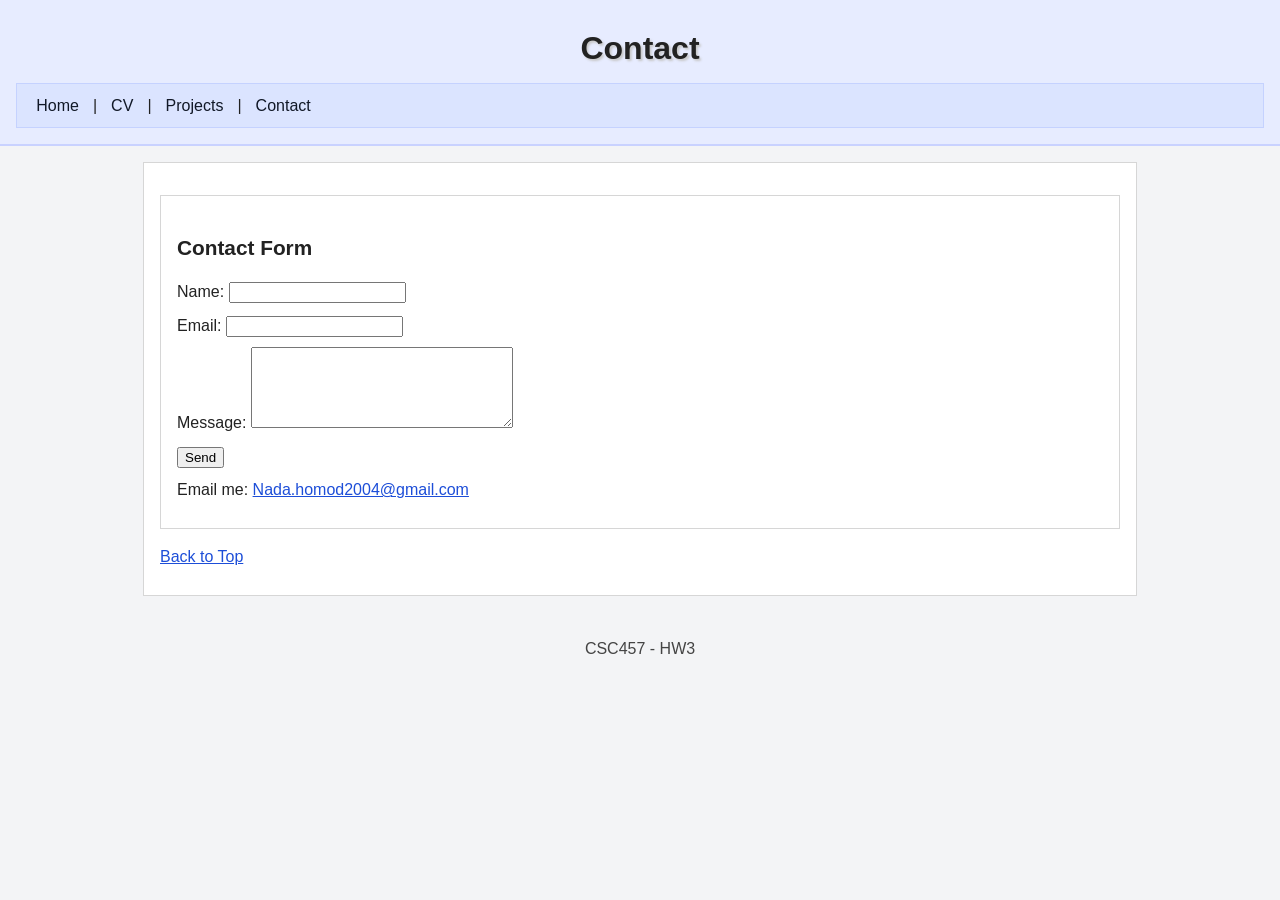
==== contact.html @ f49b8b1e "Update contact.html" ====
<!DOCTYPE html>
<html lang="en">
<head>
<meta charset="utf-8">
<title>HW3 - Contact</title>
<link rel="stylesheet" href="styles.css">
</head>

<body>

<header id="top">
  <h1>Contact</h1>

  <nav role="navigation" aria-label="Main Navigation">
    <a href="index.html">Home</a> |
    <a href="cv.html">CV</a> |
    <a href="projects.html">Projects</a> |
    <a href="contact.html">Contact</a>
  </nav>
</header>

<main>

<section class="card">
  <h2>Contact Form</h2>

  <!-- Static form (GitHub Pages has no backend). This still meets the form requirement. -->
  <form action="#" method="get">
    <p>
      <label>Name:</label>
      <input type="text" name="name">
    </p>

    <p>
      <label>Email:</label>
      <input type="email" name="email">
    </p>

    <p>
      <label>Message:</label>
      <textarea name="message" rows="5" cols="30"></textarea>
    </p>

    <!-- type=button so it doesn't submit and cause 405 -->
    <p><button type="button">Send</button></p>
  </form>

  <p>
    Email me: <a href="mailto:Nada.homod2004@gmail.com">Nada.homod2004@gmail.com</a>
  </p>
</section>

<p><a href="#top">Back to Top</a></p>

</main>

<footer>
  <p>CSC457 - HW3</p>
</footer>

</body>
</html>
---- styles.css ----
/* styles.css - HW3
   Simple CSS (student style), external file linked to all pages. */

/* Basic page look */
body{
  font-family: Arial, Verdana, sans-serif;  /* font-family with fallbacks :contentReference[oaicite:8]{index=8} */
  background-color: #f3f4f6;               /* background-color :contentReference[oaicite:9]{index=9} */
  color: #222;
  margin: 0;
  line-height: 1.5;
}

/* Header area */
header{
  background-color: #e7ecff;               /* background on header */
  padding: 1rem;
  border-bottom: 2px solid #c9d2ff;
}

/* Required element selectors */
h1{
  font-size: 2rem;                          /* rem unit (responsive) :contentReference[oaicite:10]{index=10} */
  font-weight: bold;
  text-align: center;
  text-shadow: 0.12rem 0.12rem 0.15rem #c7c7c7;  /* text-shadow :contentReference[oaicite:11]{index=11} */
  margin: 0.5rem 0;
}

h2{
  font-size: 1.3rem;
  margin-top: 1.2rem;
  text-transform: capitalize;               /* text-transform :contentReference[oaicite:12]{index=12} */
}

p{
  font-size: 1rem;
  margin: 0.6rem 0;
}

/* Simple layout using box model */
main{
  background-color: #ffffff;
  width: 90%;
  max-width: 60rem;                         /* rem width */
  margin: 1rem auto;                         /* margin for spacing :contentReference[oaicite:13]{index=13} */
  padding: 1rem;                             /* padding :contentReference[oaicite:14]{index=14} */
  border: 1px solid #d6d6d6;
}

/* Lists styling */
ul{
  list-style-type: square;                   /* list-style-type :contentReference[oaicite:15]{index=15} */
  list-style-position: outside;              /* list-style-position :contentReference[oaicite:16]{index=16} */
}

ol{
  list-style-type: upper-roman;
  list-style-position: inside;
}

dl{
  border-left: 0.3rem solid #4f46e5;
  padding-left: 1rem;
}

/* Links (base) */
a{
  color: #1d4ed8;
  text-decoration: underline;
}

/* Navigation styling */
nav{
  background-color: #dbe4ff;
  padding: 0.6rem;
  margin-top: 0.7rem;
  border: 1px solid #c5d2ff;
}

/* Descendant selector for nav links :contentReference[oaicite:17]{index=17} */
nav a{
  text-decoration: none;                    /* remove underline :contentReference[oaicite:18]{index=18} */
  color: #111827;
  padding: 0.3rem 0.6rem;
}

/* Simple hover (from colors chapter pseudo-classes idea) */
nav a:hover{
  background-color: #c7d2fe;
}

/* Card look (class selector reusable) */
.card{
  border: 1px solid #d6d6d6;
  padding: 1rem;
  margin: 1rem 0;
}

/* Highlight class (reusable) */
.highlight{
  background-color: #fff7cc;
  padding: 0.2rem 0.3rem;
}

/* Unique section using ID selector */
#intro{
  border: 2px dashed #a5b4fc;
  padding: 1rem;
}

/* Specificity example: this will override the normal a{} for links inside #intro */
#intro a{
  color: #0f766e;
  text-decoration: none;
}

/* Images */
figure{
  margin: 0.8rem 0;
}

img{
  width: 100%;
  max-width: 38rem;
  border: 1px solid #ccc;
}

/* Footer */
footer{
  text-align: center;
  padding: 1rem;
  color: #444;
  font-size: 0.95rem;
}

/* Tiny responsive touch using relative units */
@media (max-width: 35rem){
  h1{ font-size: 1.6rem; }
  main{ width: 94%; }
}
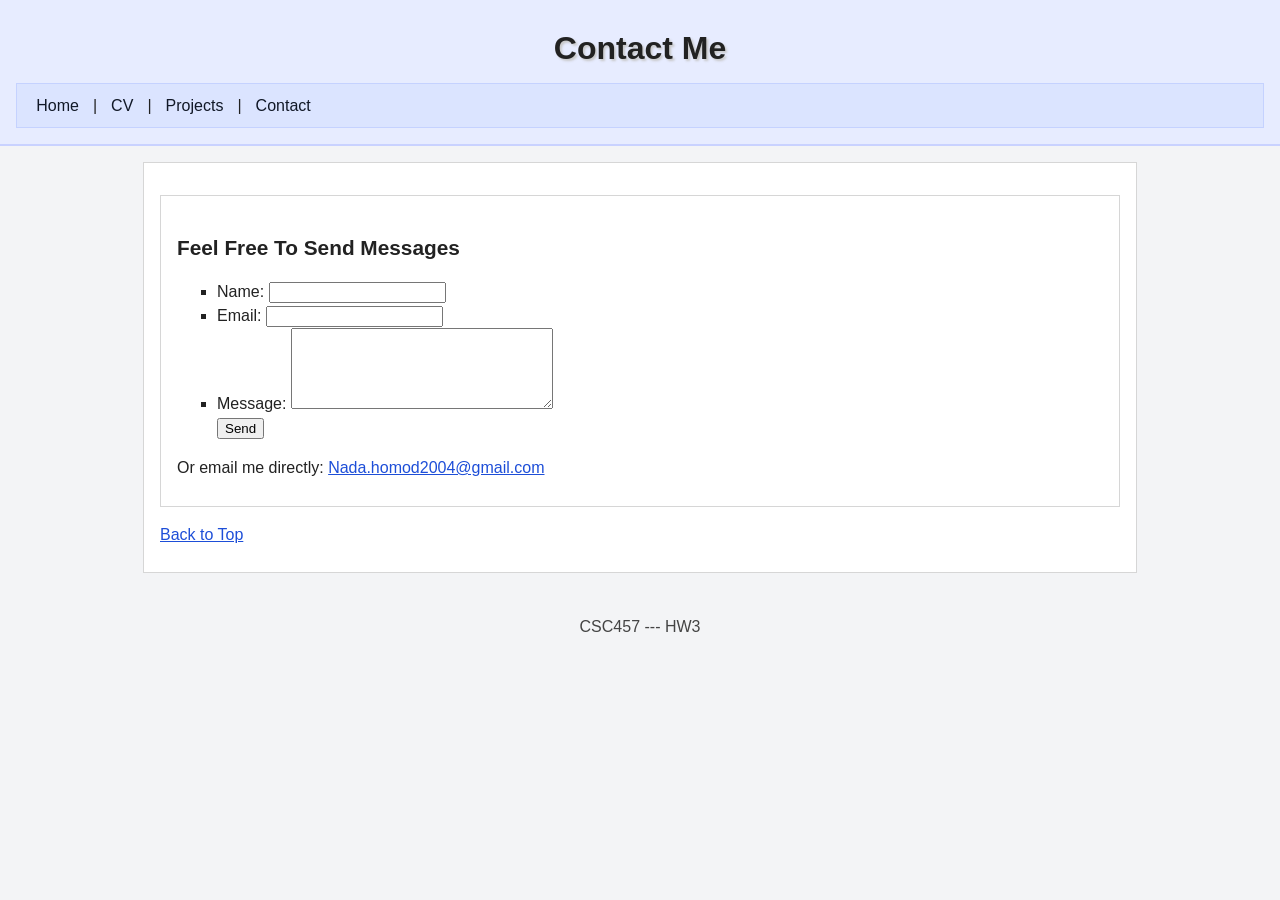
==== commit 05e194bf: "Update contact.html" ====
--- a/contact.html
+++ b/contact.html
@@ -9,7 +9,7 @@
 <body>
 
 <header id="top">
-  <h1>Contact</h1>
+  <h1>Contact Me</h1>
 
   <nav role="navigation" aria-label="Main Navigation">
     <a href="index.html">Home</a> |
@@ -22,32 +22,22 @@
 <main>
 
 <section class="card">
-  <h2>Contact Form</h2>
+  <h2>Feel free to send messages</h2>
 
-  <!-- Static form (GitHub Pages has no backend). This still meets the form requirement. -->
-  <form action="#" method="get">
-    <p>
-      <label>Name:</label>
-      <input type="text" name="name">
-    </p>
+  <form action="thankyou.html" method="get">
+    <ul>
+      <form action="thankyou.html" method="GET">
+        <li><lable>Name: <input type="text" name="name"></lable></li>
+        <li><lable>Email: <input type="email" name="email"></lable></li>
+        <li><lable>Message: <textarea name="message" rows="5" cols="30"></textarea></lable></li>
+        <button type="submit">Send</button>
+      </form>
+    </ul>
+  
 
-    <p>
-      <label>Email:</label>
-      <input type="email" name="email">
-    </p>
-
-    <p>
-      <label>Message:</label>
-      <textarea name="message" rows="5" cols="30"></textarea>
-    </p>
-
-    <!-- type=button so it doesn't submit and cause 405 -->
-    <p><button type="button">Send</button></p>
-  </form>
-
-  <p>
-    Email me: <a href="mailto:Nada.homod2004@gmail.com">Nada.homod2004@gmail.com</a>
-  </p>
+  <p>Or email me directly:
+<a href="mailto:Nada.homod2004@gmail.com">Nada.homod2004@gmail.com</a>
+</p>
 </section>
 
 <p><a href="#top">Back to Top</a></p>
@@ -55,7 +45,7 @@
 </main>
 
 <footer>
-  <p>CSC457 - HW3</p>
+  <p>CSC457 --- HW3</p>
 </footer>
 
 </body>
--- a/styles.css
+++ b/styles.css
@@ -1,140 +1,106 @@
-/* styles.css - HW3
-   Simple CSS (student style), external file linked to all pages. */
 
-/* Basic page look */
 body{
-  font-family: Arial, Verdana, sans-serif;  /* font-family with fallbacks :contentReference[oaicite:8]{index=8} */
-  background-color: #f3f4f6;               /* background-color :contentReference[oaicite:9]{index=9} */
+  font-family: Arial, Verdana, sans-serif;  
+  background-color: #f3f4f6;
   color: #222;
   margin: 0;
-  line-height: 1.5;
-}
-
-/* Header area */
-header{
-  background-color: #e7ecff;               /* background on header */
+  line-height: 1.5;}
+header{ background-color: #e7ecff;
   padding: 1rem;
-  border-bottom: 2px solid #c9d2ff;
-}
-
-/* Required element selectors */
+  border-bottom: 2px solid #c9d2ff;   }
 h1{
-  font-size: 2rem;                          /* rem unit (responsive) :contentReference[oaicite:10]{index=10} */
+   
+  font-size: 2rem;
   font-weight: bold;
   text-align: center;
-  text-shadow: 0.12rem 0.12rem 0.15rem #c7c7c7;  /* text-shadow :contentReference[oaicite:11]{index=11} */
+  text-shadow: 0.12rem 0.12rem 0.15rem #c7c7c7;
   margin: 0.5rem 0;
-}
-
+   
+  }
 h2{
   font-size: 1.3rem;
   margin-top: 1.2rem;
-  text-transform: capitalize;               /* text-transform :contentReference[oaicite:12]{index=12} */
-}
+  text-transform: capitalize;   }
 
-p{
-  font-size: 1rem;
-  margin: 0.6rem 0;
-}
+p{font-size: 1rem;
+  margin: 0.6rem 0;}
 
-/* Simple layout using box model */
+
+
 main{
   background-color: #ffffff;
   width: 90%;
-  max-width: 60rem;                         /* rem width */
-  margin: 1rem auto;                         /* margin for spacing :contentReference[oaicite:13]{index=13} */
-  padding: 1rem;                             /* padding :contentReference[oaicite:14]{index=14} */
-  border: 1px solid #d6d6d6;
-}
+  max-width: 60rem;
+  margin: 1rem auto;
+  padding: 1rem;
+  border: 1px solid #d6d6d6;}
+ul{
+  list-style-type: square;
+  list-style-position: outside;}
+ol{ list-style-type: upper-roman;
+  list-style-position: inside;
 
-/* Lists styling */
-ul{
-  list-style-type: square;                   /* list-style-type :contentReference[oaicite:15]{index=15} */
-  list-style-position: outside;              /* list-style-position :contentReference[oaicite:16]{index=16} */
-}
-
-ol{
-  list-style-type: upper-roman;
-  list-style-position: inside;
-}
-
+  }
 dl{
   border-left: 0.3rem solid #4f46e5;
-  padding-left: 1rem;
-}
+ padding-left: 1rem;}
 
-/* Links (base) */
 a{
-  color: #1d4ed8;
+ color: #1d4ed8;
   text-decoration: underline;
 }
 
-/* Navigation styling */
+
+
 nav{
   background-color: #dbe4ff;
   padding: 0.6rem;
-  margin-top: 0.7rem;
-  border: 1px solid #c5d2ff;
-}
+ margin-top: 0.7rem;
+  border: 1px solid #c5d2ff;}
+nav a{
+  text-decoration: none;
+  color: #111827;
+  padding: 0.3rem 0.6rem;}
+nav a:hover{background-color: #c7d2fe;}
 
-/* Descendant selector for nav links :contentReference[oaicite:17]{index=17} */
-nav a{
-  text-decoration: none;                    /* remove underline :contentReference[oaicite:18]{index=18} */
-  color: #111827;
-  padding: 0.3rem 0.6rem;
-}
-
-/* Simple hover (from colors chapter pseudo-classes idea) */
-nav a:hover{
-  background-color: #c7d2fe;
-}
-
-/* Card look (class selector reusable) */
 .card{
   border: 1px solid #d6d6d6;
   padding: 1rem;
-  margin: 1rem 0;
-}
+  margin: 1rem 0;}
 
-/* Highlight class (reusable) */
 .highlight{
   background-color: #fff7cc;
   padding: 0.2rem 0.3rem;
 }
+back-icon{
+  width: 30px;}
 
-/* Unique section using ID selector */
+
+
 #intro{
   border: 2px dashed #a5b4fc;
-  padding: 1rem;
-}
+  padding: 1rem;}
 
-/* Specificity example: this will override the normal a{} for links inside #intro */
+
+
+
 #intro a{
   color: #0f766e;
-  text-decoration: none;
-}
+  text-decoration: none;}
 
-/* Images */
-figure{
-  margin: 0.8rem 0;
-}
+figure{margin: 0.8rem 0;}
 
 img{
-  width: 100%;
+   width: 100%;
   max-width: 38rem;
+   
   border: 1px solid #ccc;
 }
-
-/* Footer */
 footer{
   text-align: center;
   padding: 1rem;
-  color: #444;
-  font-size: 0.95rem;
-}
-
-/* Tiny responsive touch using relative units */
+color: #444;
+  font-size: 0.95rem;}
 @media (max-width: 35rem){
   h1{ font-size: 1.6rem; }
-  main{ width: 94%; }
-}
+  main{ width: 94%; } }
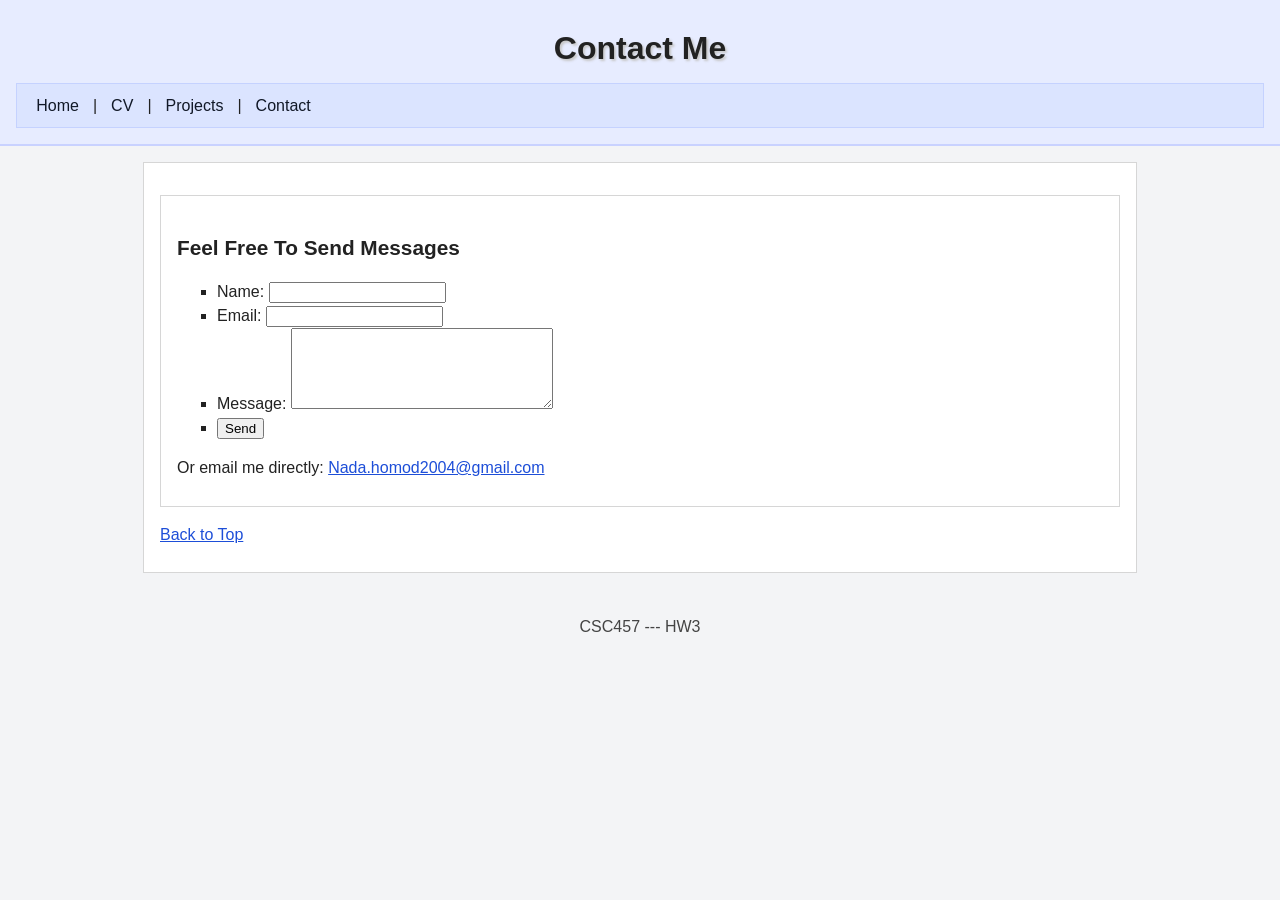
==== commit e422a109: "Update contact.html" ====
--- a/contact.html
+++ b/contact.html
@@ -24,15 +24,14 @@
 <section class="card">
   <h2>Feel free to send messages</h2>
 
-  <form action="thankyou.html" method="get">
+ <form action="thankyou.html" method="get">
     <ul>
-      <form action="thankyou.html" method="GET">
-        <li><lable>Name: <input type="text" name="name"></lable></li>
-        <li><lable>Email: <input type="email" name="email"></lable></li>
-        <li><lable>Message: <textarea name="message" rows="5" cols="30"></textarea></lable></li>
-        <button type="submit">Send</button>
-      </form>
+      <li><label>Name: <input type="text" name="name"></label></li>
+      <li><label>Email: <input type="email" name="email"></label></li>
+      <li><label>Message: <textarea name="message" rows="5" cols="30"></textarea></label></li>
+      <li><button type="submit">Send</button></li>
     </ul>
+  </form>
   
 
   <p>Or email me directly:
--- a/styles.css
+++ b/styles.css
@@ -72,8 +72,7 @@
   background-color: #fff7cc;
   padding: 0.2rem 0.3rem;
 }
-back-icon{
-  width: 30px;}
+
 
 
 
